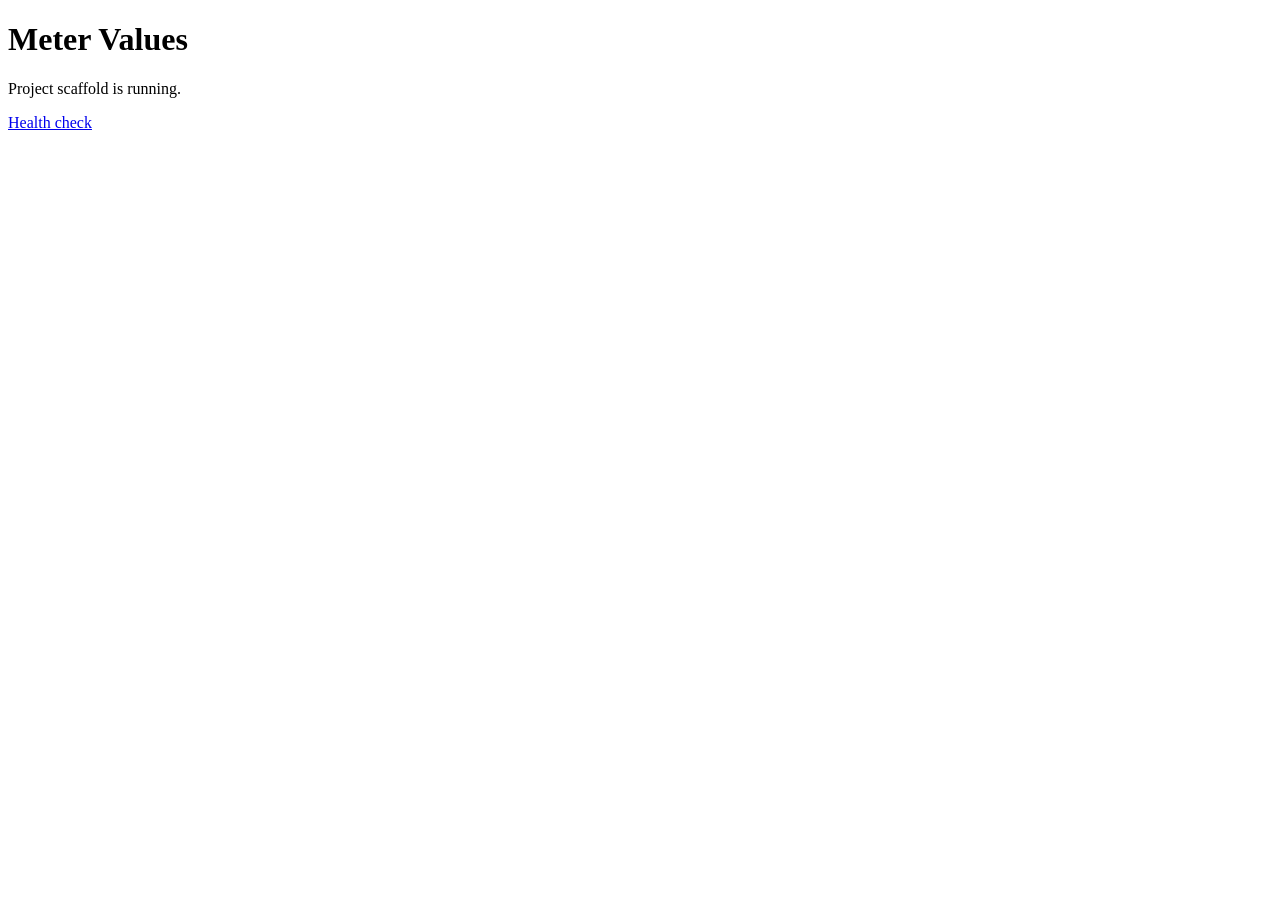
==== static/index.html @ 8ddf51e9 "Inital commit" ====
<!doctype html>
<html lang="en">
<head>
    <meta charset="utf-8">
    <meta name="viewport" content="width=device-width, initial-scale=1">
    <title>Meter Values</title>
    <link rel="stylesheet" href="/style.css">
</head>
<body>
    <main>
        <h1>Meter Values</h1>
        <p>Project scaffold is running.</p>
        <p><a href="/health">Health check</a></p>
    </main>
</body>
</html>
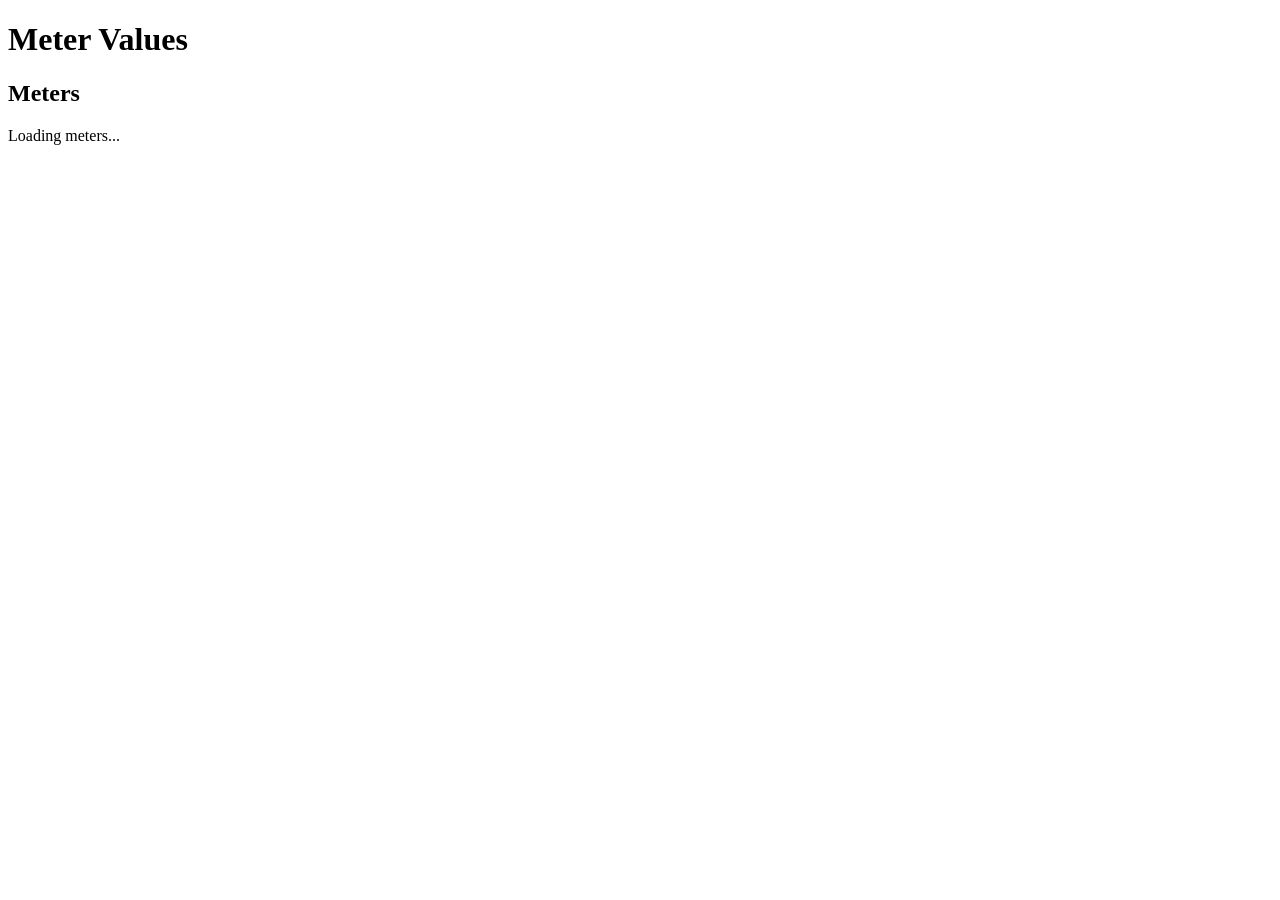
==== commit 3089a31a: "Add icons" ====
--- a/static/index.html
+++ b/static/index.html
@@ -1,16 +1,29 @@
-<!doctype html>
+<!DOCTYPE html>
 <html lang="en">
 <head>
-    <meta charset="utf-8">
-    <meta name="viewport" content="width=device-width, initial-scale=1">
+    <meta charset="UTF-8">
+    <meta name="viewport" content="width=device-width, initial-scale=1.0">
     <title>Meter Values</title>
     <link rel="stylesheet" href="/style.css">
+    <link rel="icon" href="/favicon.svg" type="image/svg+xml">
+    <link rel="icon" href="/favicon.ico" sizes="any">
 </head>
 <body>
+
+    <header>
+        <h1>Meter Values</h1>
+    </header>
+
     <main>
-        <h1>Meter Values</h1>
-        <p>Project scaffold is running.</p>
-        <p><a href="/health">Health check</a></p>
+        <section>
+            <h2>Meters</h2>
+
+            <div id="meters">
+                <p>Loading meters...</p>
+            </div>
+        </section>
     </main>
+
+    <script src="/app.js"></script>
 </body>
 </html>
